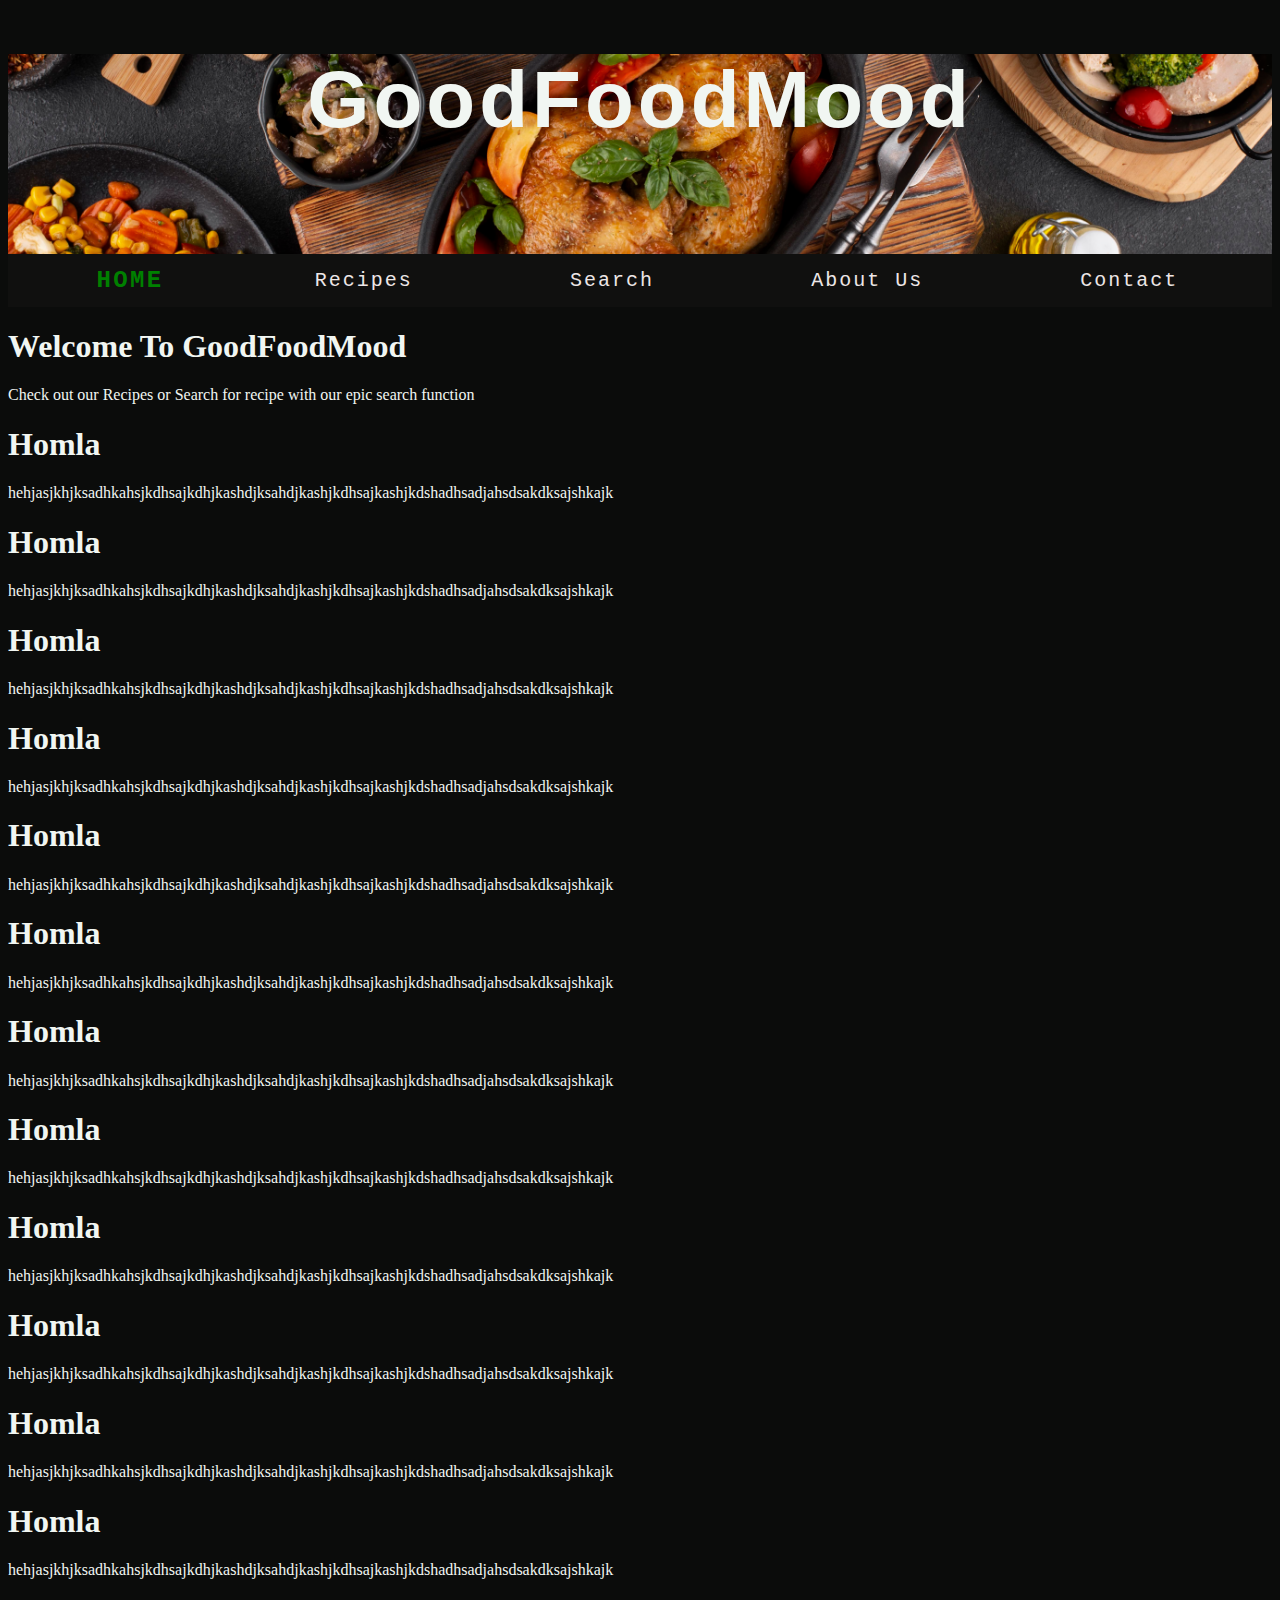
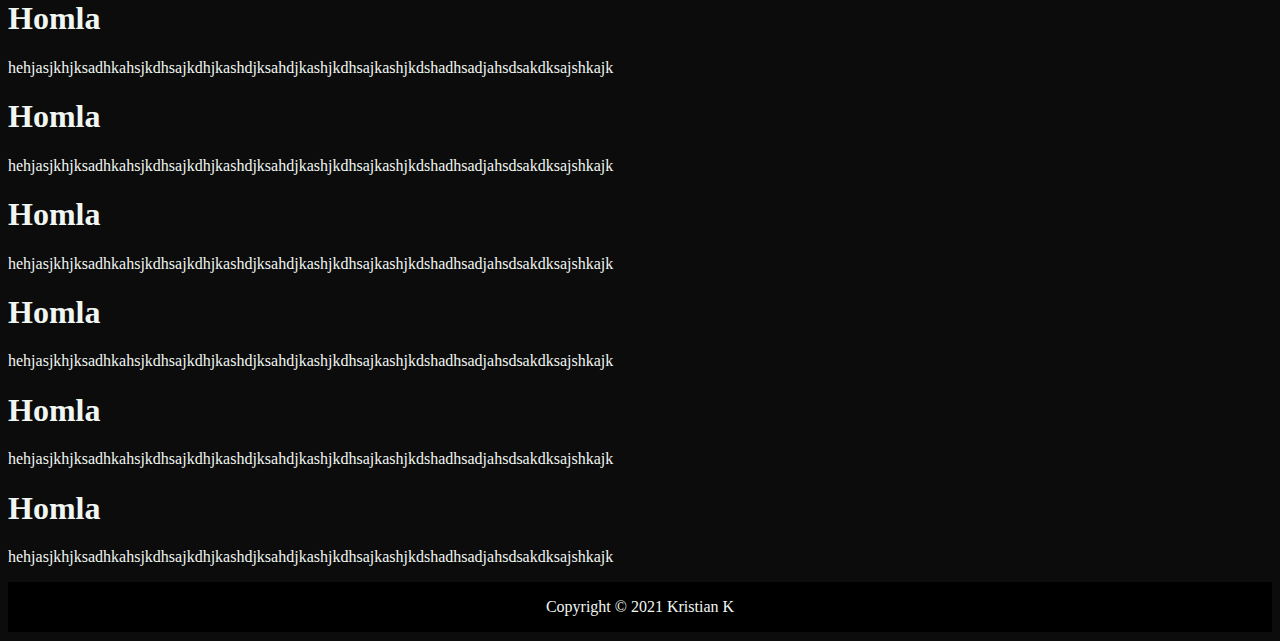
==== index.html @ f74372bb "update" ====
<!DOCTYPE html>
<html lang="en">
  <head>
    <link href="/css/styles.css" rel="stylesheet" />
    <meta charset="UTF-8" />
    <meta http-equiv="X-UA-Compatible" content="IE=edge" />
    <meta name="viewport" content="width=device-width, initial-scale=1.0" />
    <meta name="description" content="Easily find healthy food recipes" />
    <title>GoodFoodMood | Homepage</title>
  </head>
  <body>
    <header>
      <div class="logo-banner">
        <div class="logo">
          <a href="index.html"><h1>GoodFoodMood</h1></a>
        </div>
      </div>
    </header>
    <nav>
      <li><a class="current" href="index.html">Home</a></li>
      <li><a href="recipes.html">Recipes</a></li>
      <li><a href="search.html">Search</a></li>
      <li><a href="about.html">About Us</a></li>
      <li><a href="contact.html">Contact</a></li>
      <!-- <li>
        <input type="text" id="searchField" placeholder="Search Recipes" />
      </li> -->
    </nav>
    <main>
      <!-- <ul id="resultslist"> -->
      <div class="highlights">
        <div class="inner-highlights">
          <h1>Welcome To GoodFoodMood</h1>
          <p>
            Check out our Recipes or Search for recipe with our epic search
            function
          </p>
        </div>
      </div>

      <div class="trendy">
        <div class="inner-trendy">
          <h1>Homla</h1>
          <p>
            hehjasjkhjksadhkahsjkdhsajkdhjkashdjksahdjkashjkdhsajkashjkdshadhsadjahsdsakdksajshkajk
          </p>
          <h1>Homla</h1>
          <p>
            hehjasjkhjksadhkahsjkdhsajkdhjkashdjksahdjkashjkdhsajkashjkdshadhsadjahsdsakdksajshkajk
          </p>
          <h1>Homla</h1>
          <p>
            hehjasjkhjksadhkahsjkdhsajkdhjkashdjksahdjkashjkdhsajkashjkdshadhsadjahsdsakdksajshkajk
          </p>
          <h1>Homla</h1>
          <p>
            hehjasjkhjksadhkahsjkdhsajkdhjkashdjksahdjkashjkdhsajkashjkdshadhsadjahsdsakdksajshkajk
          </p>
          <h1>Homla</h1>
          <p>
            hehjasjkhjksadhkahsjkdhsajkdhjkashdjksahdjkashjkdhsajkashjkdshadhsadjahsdsakdksajshkajk
          </p>
          <h1>Homla</h1>
          <p>
            hehjasjkhjksadhkahsjkdhsajkdhjkashdjksahdjkashjkdhsajkashjkdshadhsadjahsdsakdksajshkajk
          </p>
          <h1>Homla</h1>
          <p>
            hehjasjkhjksadhkahsjkdhsajkdhjkashdjksahdjkashjkdhsajkashjkdshadhsadjahsdsakdksajshkajk
          </p>
          <h1>Homla</h1>
          <p>
            hehjasjkhjksadhkahsjkdhsajkdhjkashdjksahdjkashjkdhsajkashjkdshadhsadjahsdsakdksajshkajk
          </p>
          <h1>Homla</h1>
          <p>
            hehjasjkhjksadhkahsjkdhsajkdhjkashdjksahdjkashjkdhsajkashjkdshadhsadjahsdsakdksajshkajk
          </p>
          <h1>Homla</h1>
          <p>
            hehjasjkhjksadhkahsjkdhsajkdhjkashdjksahdjkashjkdhsajkashjkdshadhsadjahsdsakdksajshkajk
          </p>
          <h1>Homla</h1>
          <p>
            hehjasjkhjksadhkahsjkdhsajkdhjkashdjksahdjkashjkdhsajkashjkdshadhsadjahsdsakdksajshkajk
          </p>
          <h1>Homla</h1>
          <p>
            hehjasjkhjksadhkahsjkdhsajkdhjkashdjksahdjkashjkdhsajkashjkdshadhsadjahsdsakdksajshkajk
          </p>
          <h1>Homla</h1>
          <p>
            hehjasjkhjksadhkahsjkdhsajkdhjkashdjksahdjkashjkdhsajkashjkdshadhsadjahsdsakdksajshkajk
          </p>
          <h1>Homla</h1>
          <p>
            hehjasjkhjksadhkahsjkdhsajkdhjkashdjksahdjkashjkdhsajkashjkdshadhsadjahsdsakdksajshkajk
          </p>
          <h1>Homla</h1>
          <p>
            hehjasjkhjksadhkahsjkdhsajkdhjkashdjksahdjkashjkdhsajkashjkdshadhsadjahsdsakdksajshkajk
          </p>
          <h1>Homla</h1>
          <p>
            hehjasjkhjksadhkahsjkdhsajkdhjkashdjksahdjkashjkdhsajkashjkdshadhsadjahsdsakdksajshkajk
          </p>
          <h1>Homla</h1>
          <p>
            hehjasjkhjksadhkahsjkdhsajkdhjkashdjksahdjkashjkdhsajkashjkdshadhsadjahsdsakdksajshkajk
          </p>
          <h1>Homla</h1>
          <p>
            hehjasjkhjksadhkahsjkdhsajkdhjkashdjksahdjkashjkdhsajkashjkdshadhsadjahsdsakdksajshkajk
          </p>
        </div>
      </div>
    </main>
    <footer><p>Copyright &copy; 2021 Kristian K</p></footer>
    <!-- <script src="/js/test.js"></script> -->
  </body>
</html>
---- css/styles.css ----
body {
  background-color: #0b0c0b;
}
/* Navigation main */

/* header,
nav 
  position: fixed;
  top: 20;
  z-index: 1030; /* to prevent the navbar getting covered up by other content */

nav {
  /* position: fixed;
  top: 25;
  z-index: 1030; */
  display: flex;
  justify-content: space-around;
  background-color: #10100f;
  padding: 15px;
}
nav li {
  list-style: none;
}
nav a {
  text-decoration: none;
  letter-spacing: 2px;
  color: rgb(237, 230, 230);
  font-size: 20px;
  font-family: monospace;
  transition: all 0.3s ease-out;
  display: block;
}
nav a:hover {
  transform: scale(1.1);
  transition: all 0.5s ease;
}
.current {
  font-weight: bold;
  transform: scale(1.2);
  text-transform: uppercase;
  color: green;

  /* transition: all 0.5s ease; */
}

/* header {
  background-color: #b8ec9a;
  text-align: center;
  color: white;
} */
/*Logo and banners*/
.banner-logo {
  color: black;
  position: fixed;
  left: 400px;
  top: 340px;
  font-size: 50px;
}
.logo {
  font-family: "Franklin Gothic Medium", "Arial Narrow", Arial, sans-serif;
  font-size: 40px;
  letter-spacing: 4px;
  text-align: center;
  /* background-color: #cde9be; */
}
.logo a {
  text-decoration: none;
  color: rgb(241, 246, 242);
}
.logo a:hover {
  transform: scale(1.5);
  transition: all 0.5s ease;
}
.logo-banner {
  background: url("/images/top-view-table-full-delicious-food-composition.jpg")
    center;
  background-size: 100% auto;
  height: 200px;
}
.recipe-banner {
  background: url("/images/plate-with-keto-diet-food-cherry-tomatoes-chicken-breast-eggs-carrot-salad-with-arugula-spinach-keto-lunch-top-view.jpg")
    center;
  background-size: 100% auto;
  height: 200px;
}
/*
text color
*/
h1,
p {
  color: rgb(241, 246, 242);
}

/*Footer*/
footer {
  align-items: center;
  background-color: #000000;
  color: #fff;
  display: flex;
  justify-content: space-around;
}
/*Search function*/
#searchField {
  padding: 6px;
  border: 2px solid rgb(202, 196, 200);
  width: 100%;
  background-color: rgb(0, 0, 0);
}
#resultslist {
  font-size: 20px;
  list-style: none;
  letter-spacing: 1px;
  text-align: center;
}

.search-result {
  list-style: none;
  text-decoration: none;
  color: black;
}

/*recipe card*/
.recipe-results {
  margin: 0 auto;
  display: grid;
  grid-template-columns: repeat(auto-fit, minmax(400px, 1fr));
  grid-column-gap: 20px;
  grid-row-gap: 20px;
  text-align: center;
  padding-top: 15px;
  padding-bottom: 15px;
}

.inner-result:hover {
  /* background-color: rgb(239, 235, 248); */
  transform: scale(1.03);
  transition: all 0.5s ease;
}
.inner-result {
  /* background-color: rgb(240, 240, 244); */
  max-width: 800px;
  width: 450px;
  height: 300px;
  /* margin: 3%;
  position: relative; */
  text-decoration: none;
  display: inline-block;
  /* color: rgb(206, 206, 231); */
  font-size: 1.05rem;
}
.image {
  width: 450px;
  height: 300px;
}
.recipe-logo {
  font-family: "Lucida Sans", "Lucida Sans Regular", "Lucida Grande",
    "Lucida Sans Unicode", Geneva, Verdana, sans-serif;
  font-size: px;
  letter-spacing: 4px;
  color: rgb(244, 238, 238);
  text-align: center;
  /* position: absolute;
  top: 280px;
  left: 50px; */
  font-weight: bold;
}
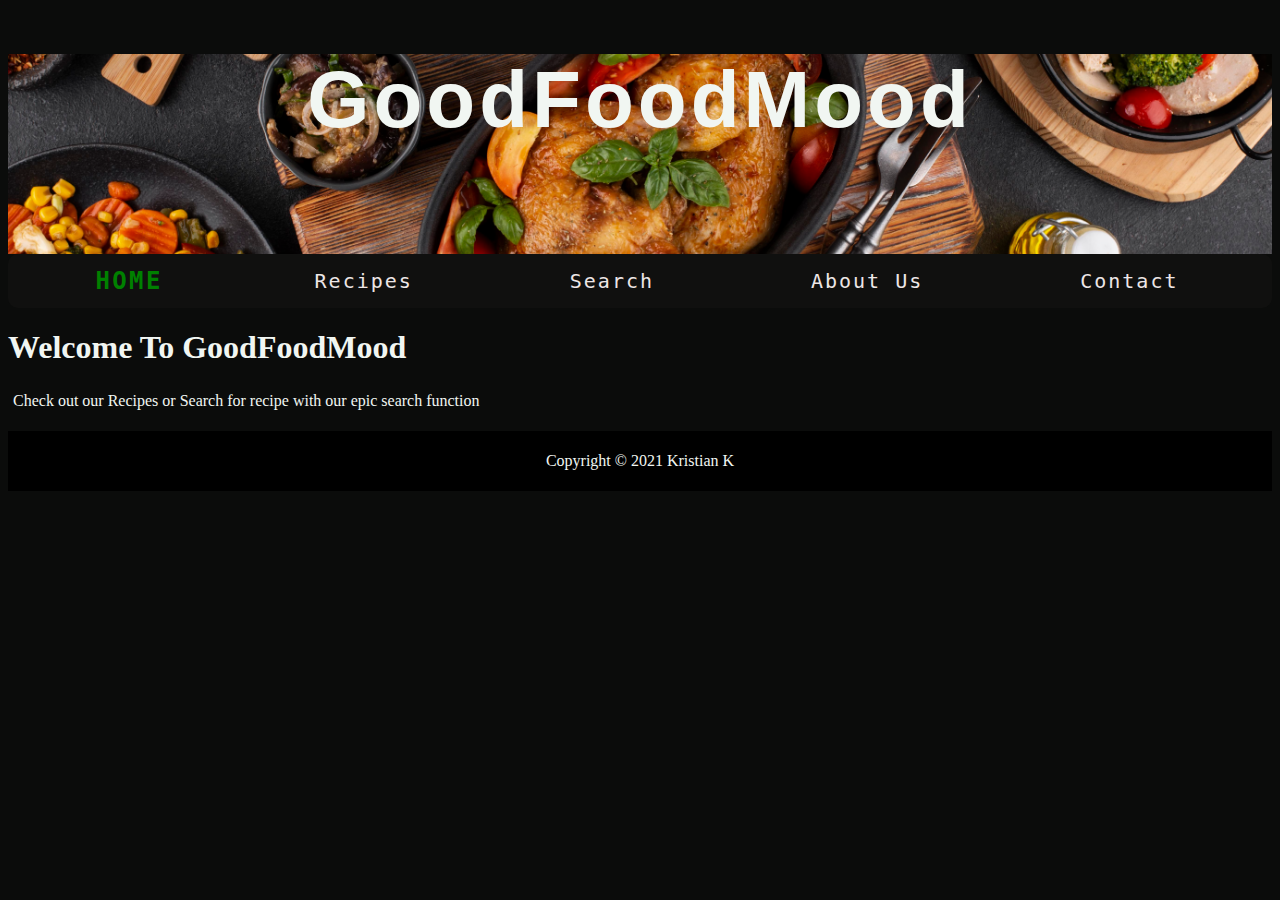
==== commit cd3ef53b: "update" ====
--- a/index.html
+++ b/index.html
@@ -17,17 +17,50 @@
       </div>
     </header>
     <nav>
-      <li><a class="current" href="index.html">Home</a></li>
-      <li><a href="recipes.html">Recipes</a></li>
-      <li><a href="search.html">Search</a></li>
-      <li><a href="about.html">About Us</a></li>
-      <li><a href="contact.html">Contact</a></li>
-      <!-- <li>
-        <input type="text" id="searchField" placeholder="Search Recipes" />
-      </li> -->
+      <div class="menu-wrap">
+        <input type="checkbox" class="toggler" />
+        <div class="hamburger"><div></div></div>
+        <div class="menu">
+          <div>
+            <div>
+              <ul>
+                <li>
+                  <a href="index.html"><i class="fas fa-home"></i>Home</a>
+                </li>
+                <li>
+                  <a href="recipes.html"
+                    ><i class="fab fa-wpexplorer"></i>Recipes</a
+                  >
+                </li>
+                <li>
+                  <a href="search.html"
+                    ><i class="far fa-calendar-check"></i>Search</a
+                  >
+                </li>
+                <li>
+                  <a href="about.html"
+                    ><i class="fas fa-map-marker-alt"></i>About Us</a
+                  >
+                </li>
+                <li>
+                  <a href="contact.html"
+                    ><i class="fas fa-file-signature"></i>Contact</a
+                  >
+                </li>
+              </ul>
+            </div>
+          </div>
+        </div>
+      </div>
+      <div class="nav-links">
+        <li><a class="current" href="index.html">Home</a></li>
+        <li><a href="recipes.html">Recipes</a></li>
+        <li><a href="search.html">Search</a></li>
+        <li><a href="about.html">About Us</a></li>
+        <li><a href="contact.html">Contact</a></li>
+      </div>
     </nav>
     <main>
-      <!-- <ul id="resultslist"> -->
       <div class="highlights">
         <div class="inner-highlights">
           <h1>Welcome To GoodFoodMood</h1>
@@ -39,80 +72,7 @@
       </div>
 
       <div class="trendy">
-        <div class="inner-trendy">
-          <h1>Homla</h1>
-          <p>
-            hehjasjkhjksadhkahsjkdhsajkdhjkashdjksahdjkashjkdhsajkashjkdshadhsadjahsdsakdksajshkajk
-          </p>
-          <h1>Homla</h1>
-          <p>
-            hehjasjkhjksadhkahsjkdhsajkdhjkashdjksahdjkashjkdhsajkashjkdshadhsadjahsdsakdksajshkajk
-          </p>
-          <h1>Homla</h1>
-          <p>
-            hehjasjkhjksadhkahsjkdhsajkdhjkashdjksahdjkashjkdhsajkashjkdshadhsadjahsdsakdksajshkajk
-          </p>
-          <h1>Homla</h1>
-          <p>
-            hehjasjkhjksadhkahsjkdhsajkdhjkashdjksahdjkashjkdhsajkashjkdshadhsadjahsdsakdksajshkajk
-          </p>
-          <h1>Homla</h1>
-          <p>
-            hehjasjkhjksadhkahsjkdhsajkdhjkashdjksahdjkashjkdhsajkashjkdshadhsadjahsdsakdksajshkajk
-          </p>
-          <h1>Homla</h1>
-          <p>
-            hehjasjkhjksadhkahsjkdhsajkdhjkashdjksahdjkashjkdhsajkashjkdshadhsadjahsdsakdksajshkajk
-          </p>
-          <h1>Homla</h1>
-          <p>
-            hehjasjkhjksadhkahsjkdhsajkdhjkashdjksahdjkashjkdhsajkashjkdshadhsadjahsdsakdksajshkajk
-          </p>
-          <h1>Homla</h1>
-          <p>
-            hehjasjkhjksadhkahsjkdhsajkdhjkashdjksahdjkashjkdhsajkashjkdshadhsadjahsdsakdksajshkajk
-          </p>
-          <h1>Homla</h1>
-          <p>
-            hehjasjkhjksadhkahsjkdhsajkdhjkashdjksahdjkashjkdhsajkashjkdshadhsadjahsdsakdksajshkajk
-          </p>
-          <h1>Homla</h1>
-          <p>
-            hehjasjkhjksadhkahsjkdhsajkdhjkashdjksahdjkashjkdhsajkashjkdshadhsadjahsdsakdksajshkajk
-          </p>
-          <h1>Homla</h1>
-          <p>
-            hehjasjkhjksadhkahsjkdhsajkdhjkashdjksahdjkashjkdhsajkashjkdshadhsadjahsdsakdksajshkajk
-          </p>
-          <h1>Homla</h1>
-          <p>
-            hehjasjkhjksadhkahsjkdhsajkdhjkashdjksahdjkashjkdhsajkashjkdshadhsadjahsdsakdksajshkajk
-          </p>
-          <h1>Homla</h1>
-          <p>
-            hehjasjkhjksadhkahsjkdhsajkdhjkashdjksahdjkashjkdhsajkashjkdshadhsadjahsdsakdksajshkajk
-          </p>
-          <h1>Homla</h1>
-          <p>
-            hehjasjkhjksadhkahsjkdhsajkdhjkashdjksahdjkashjkdhsajkashjkdshadhsadjahsdsakdksajshkajk
-          </p>
-          <h1>Homla</h1>
-          <p>
-            hehjasjkhjksadhkahsjkdhsajkdhjkashdjksahdjkashjkdhsajkashjkdshadhsadjahsdsakdksajshkajk
-          </p>
-          <h1>Homla</h1>
-          <p>
-            hehjasjkhjksadhkahsjkdhsajkdhjkashdjksahdjkashjkdhsajkashjkdshadhsadjahsdsakdksajshkajk
-          </p>
-          <h1>Homla</h1>
-          <p>
-            hehjasjkhjksadhkahsjkdhsajkdhjkashdjksahdjkashjkdhsajkashjkdshadhsadjahsdsakdksajshkajk
-          </p>
-          <h1>Homla</h1>
-          <p>
-            hehjasjkhjksadhkahsjkdhsajkdhjkashdjksahdjkashjkdhsajkashjkdshadhsadjahsdsakdksajshkajk
-          </p>
-        </div>
+        <div class="inner-trendy"></div>
       </div>
     </main>
     <footer><p>Copyright &copy; 2021 Kristian K</p></footer>
--- a/css/styles.css
+++ b/css/styles.css
@@ -1,23 +1,19 @@
 body {
   background-color: #0b0c0b;
 }
+:root {
+  --menu-speed: 0.75s;
+}
 /* Navigation main */
 
-/* header,
-nav 
-  position: fixed;
-  top: 20;
-  z-index: 1030; /* to prevent the navbar getting covered up by other content */
-
-nav {
-  /* position: fixed;
-  top: 25;
-  z-index: 1030; */
+.nav-links {
   display: flex;
   justify-content: space-around;
+  border-radius: 10px;
   background-color: #10100f;
   padding: 15px;
 }
+
 nav li {
   list-style: none;
 }
@@ -39,19 +35,12 @@
   transform: scale(1.2);
   text-transform: uppercase;
   color: green;
-
-  /* transition: all 0.5s ease; */
-}
-
-/* header {
-  background-color: #b8ec9a;
-  text-align: center;
-  color: white;
-} */
+}
+
 /*Logo and banners*/
 .banner-logo {
   color: black;
-  position: fixed;
+  position: absolute;
   left: 400px;
   top: 340px;
   font-size: 50px;
@@ -61,7 +50,6 @@
   font-size: 40px;
   letter-spacing: 4px;
   text-align: center;
-  /* background-color: #cde9be; */
 }
 .logo a {
   text-decoration: none;
@@ -164,3 +152,298 @@
   left: 50px; */
   font-weight: bold;
 }
+/*Search*/
+h4 {
+  color: white;
+}
+.recipe-input {
+  padding: 20px;
+  width: 200px;
+  border-radius: 5px;
+}
+/*buttons*/
+.start-btn {
+  background-color: #47ff1e;
+  color: #fff;
+  text-decoration: none;
+  padding: 12px 80px;
+  text-transform: uppercase;
+  letter-spacing: 2px;
+  transition: 0.5s;
+  border-radius: 8px;
+  font-size: 1.05rem;
+  display: inline-block;
+  font-weight: bold;
+  cursor: pointer;
+}
+.btn-container {
+  text-align: center;
+  margin-top: 5px;
+}
+.start-btn:hover {
+  color: rgb(21, 23, 21);
+  letter-spacing: 3px;
+}
+/*contact form*/
+.contact-bottom h3,
+p {
+  padding: 5px;
+}
+.error-form {
+  display: none;
+  color: red;
+  font-size: 12px;
+  padding: 5px;
+  letter-spacing: 2px;
+}
+.contact-container {
+  max-width: 550px;
+  align-items: center;
+  margin: 0 auto;
+  padding: 100px;
+  border-radius: 20px;
+  text-align: center;
+  letter-spacing: 3px;
+}
+#contactForm {
+  display: grid;
+  grid-row-gap: 15px;
+  text-align: center;
+  padding: 10px;
+}
+.contact-inputs {
+  padding: 20px;
+  width: 300px;
+  border-radius: 5px;
+}
+.contact-subject {
+  padding: 20px;
+  width: 300px;
+  height: 100px;
+  border-radius: 5px;
+}
+#sucess {
+  display: none;
+  color: green;
+}
+/*details*/
+
+.recipe-details {
+  color: white;
+}
+
+/*mobile/tablets*/
+@media (min-width: 1175px) {
+  .menu-wrap {
+    display: none;
+  }
+}
+
+@media (max-width: 1175px) {
+  .nav-links {
+    display: none;
+  }
+
+  .logo {
+    letter-spacing: 2px;
+    font-size: 20px;
+    padding: 15px;
+  }
+
+  p {
+    max-width: 100%;
+    font-size: 1.2rem;
+  }
+
+  img {
+    max-width: 90%;
+    max-height: 90%;
+    border-radius: 8px;
+  }
+  /* burger menu */
+  .menu-wrap {
+    position: fixed;
+    top: 10px;
+    left: 10px;
+    z-index: 1;
+  }
+  .menu-wrap .toggler {
+    position: absolute;
+    top: 10px;
+    left: 10px;
+    z-index: 2;
+    cursor: pointer;
+    width: 50px;
+    height: 50px;
+    opacity: 0;
+  }
+  .menu-wrap .hamburger {
+    position: absolute;
+    top: 0;
+    left: 0;
+    z-index: 1;
+    width: 30px;
+    height: 30px;
+    padding: 1rem;
+    background: hsla(180, 4%, 5%, 0);
+    display: flex;
+    align-items: center;
+    justify-content: center;
+    border-radius: 32px;
+    border-color: rgb(240, 231, 231);
+    border-style: solid;
+    opacity: 0.9;
+  }
+
+  /*hamburgerline*/
+
+  .menu-wrap .hamburger > div {
+    position: relative;
+    width: 100%;
+    height: 2px;
+    background-color: #fff;
+    display: flex;
+    align-items: center;
+    justify-content: center;
+    transition: all 0.4s ease;
+  }
+  /* top and bottom lines*/
+  .menu-wrap .hamburger > div:before,
+  .menu-wrap .hamburger > div:after {
+    content: "";
+    position: absolute;
+    z-index: 1;
+    top: -10px;
+    width: 100%;
+    height: 2px;
+    background: inherit;
+  }
+  /* move lines down */
+
+  .menu-wrap .hamburger > div:after {
+    top: 10px;
+  }
+
+  /*toggler animate*/
+
+  .menu-wrap .toggler:checked + .hamburger > div {
+    transform: rotate(135deg);
+  }
+
+  /* turn line into X*/
+
+  .menu-wrap .toggler:checked + .hamburger > div:before,
+  .menu-wrap .toggler:checked + .hamburger > div:after {
+    top: 0;
+    transform: rotate(90deg);
+  }
+
+  /*rotate hover checked*/
+
+  .menu-wrap .toggler:checked:hover + .hamburger > div {
+    transform: rotate(225deg);
+  }
+
+  /*Show menu*/
+
+  .menu-wrap .toggler:checked ~ .menu {
+    visibility: visible;
+  }
+
+  .menu-wrap .toggler:checked ~ .menu > div {
+    transform: scale(1);
+    transition-duration: var(--menu-speed);
+  }
+  .menu-wrap .toggler:checked ~ .menu > div > div {
+    opacity: 1;
+    transition: opacity 0, 4s ease;
+  }
+
+  .menu-wrap .menu {
+    position: fixed;
+    top: 0;
+    left: 0;
+    width: 100%;
+    height: 100%;
+    visibility: hidden;
+    overflow: hidden;
+    display: flex;
+    align-items: center;
+    justify-content: center;
+  }
+
+  .menu-wrap .menu > div {
+    background: #030303;
+    border-radius: 50%;
+    width: 200vw;
+    height: 200vw;
+    display: flex;
+    flex: none;
+    align-items: center;
+    justify-content: center;
+    transform: scale(0);
+    transition: all 0.4 ease;
+  }
+
+  .menu-wrap .menu > div > div {
+    text-align: center;
+    max-width: 90vw;
+    max-height: 100vw;
+    opacity: 0;
+    transition: opacity 0.4s ease;
+  }
+
+  .menu-wrap .menu > div > div > ul > li {
+    list-style: none;
+    color: #fff;
+    font-size: 1.5rem;
+    padding: 1rem;
+    letter-spacing: 5px;
+  }
+  .menu-wrap .menu > div > div > ul > li > a {
+    color: inherit;
+    text-decoration: none;
+    transition: color 0.4s ease;
+  }
+}
+
+@media (max-width: 1023px) {
+  /* .greet-events {
+    display: none;
+  }
+  p {
+    font-size: 1.2rem;
+  }
+  .explore-top p {
+    font-size: 1.2rem;
+  }
+  .explore-top h1 {
+    font-size: 1.8rem;
+    font-weight: bold;
+  } */
+}
+
+@media (max-width: 767px) {
+  /* .greet {
+    display: none;
+  }
+  .greet-ex {
+    display: none;
+  }
+  p {
+    font-size: 1rem;
+  }
+  .explore-top p {
+    font-size: 1rem;
+  }
+  .explore-top h1 {
+    font-size: 1.6rem;
+    font-weight: bold;
+  } */
+}
+
+@media (max-width: 380px) {
+  /* .top-p {
+    display: none;
+  } */
+}
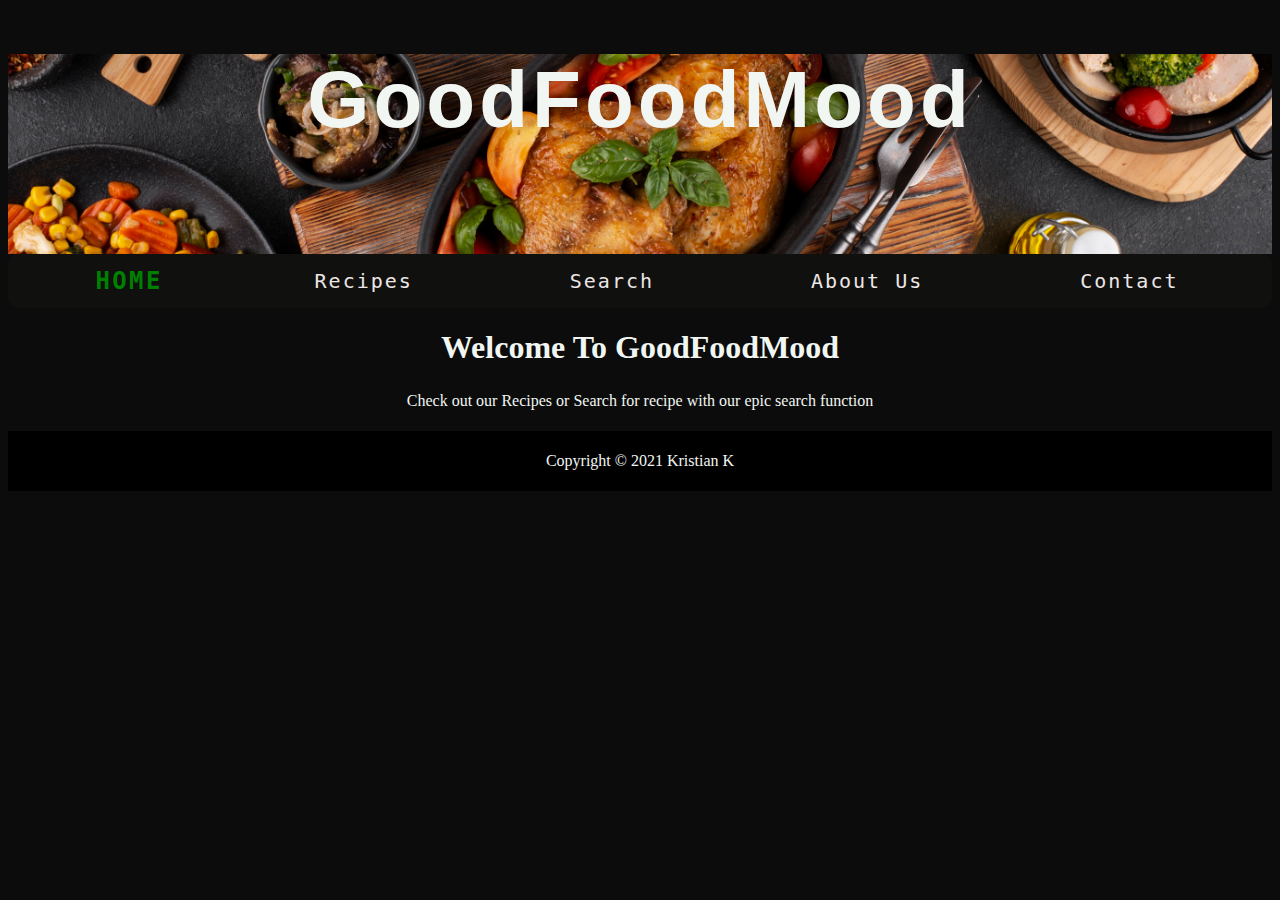
==== commit 87286d7c: "update css" ====
--- a/index.html
+++ b/index.html
@@ -63,7 +63,7 @@
     <main>
       <div class="highlights">
         <div class="inner-highlights">
-          <h1>Welcome To GoodFoodMood</h1>
+          <h1 class="headline-text">Welcome To GoodFoodMood</h1>
           <p>
             Check out our Recipes or Search for recipe with our epic search
             function
--- a/css/styles.css
+++ b/css/styles.css
@@ -3,6 +3,12 @@
 }
 :root {
   --menu-speed: 0.75s;
+}
+/* .headline-text {
+  text-align: center;
+} */
+.inner-highlights {
+  text-align: center;
 }
 /* Navigation main */
 
@@ -86,25 +92,6 @@
   color: #fff;
   display: flex;
   justify-content: space-around;
-}
-/*Search function*/
-#searchField {
-  padding: 6px;
-  border: 2px solid rgb(202, 196, 200);
-  width: 100%;
-  background-color: rgb(0, 0, 0);
-}
-#resultslist {
-  font-size: 20px;
-  list-style: none;
-  letter-spacing: 1px;
-  text-align: center;
-}
-
-.search-result {
-  list-style: none;
-  text-decoration: none;
-  color: black;
 }
 
 /*recipe card*/
@@ -147,9 +134,6 @@
   letter-spacing: 4px;
   color: rgb(244, 238, 238);
   text-align: center;
-  /* position: absolute;
-  top: 280px;
-  left: 50px; */
   font-weight: bold;
 }
 /*Search*/
@@ -204,6 +188,8 @@
   border-radius: 20px;
   text-align: center;
   letter-spacing: 3px;
+  background-color: rgb(83, 85, 83);
+  margin-top: 20px;
 }
 #contactForm {
   display: grid;
@@ -242,6 +228,15 @@
 @media (max-width: 1175px) {
   .nav-links {
     display: none;
+  }
+  .banner-logo {
+    position: absolute;
+    left: 100px;
+    top: 300px;
+    text-align: center;
+    font-size: 30px;
+    margin: 0 auto;
+    z-index: 4;
   }
 
   .logo {
@@ -408,42 +403,35 @@
 }
 
 @media (max-width: 1023px) {
-  /* .greet-events {
-    display: none;
-  }
-  p {
-    font-size: 1.2rem;
-  }
-  .explore-top p {
-    font-size: 1.2rem;
-  }
-  .explore-top h1 {
-    font-size: 1.8rem;
-    font-weight: bold;
-  } */
 }
 
 @media (max-width: 767px) {
-  /* .greet {
-    display: none;
-  }
-  .greet-ex {
-    display: none;
-  }
-  p {
-    font-size: 1rem;
-  }
-  .explore-top p {
-    font-size: 1rem;
-  }
-  .explore-top h1 {
-    font-size: 1.6rem;
-    font-weight: bold;
-  } */
-}
-
-@media (max-width: 380px) {
-  /* .top-p {
-    display: none;
-  } */
-}
+  .menu-wrap {
+    top: 20px;
+    left: 20px;
+  }
+  .contact-inputs {
+    padding: 20px;
+    width: 250px;
+    border-radius: 5px;
+  }
+  .contact-subject {
+    padding: 20px;
+    width: 250px;
+    height: 100px;
+    border-radius: 5px;
+  }
+  .banner-logo {
+    font-size: 20px;
+  }
+  .contact-container {
+    padding: 20px;
+  }
+}
+
+@media (max-width: 400px) {
+  .menu-wrap {
+    top: 100px;
+    left: 40%;
+  }
+}
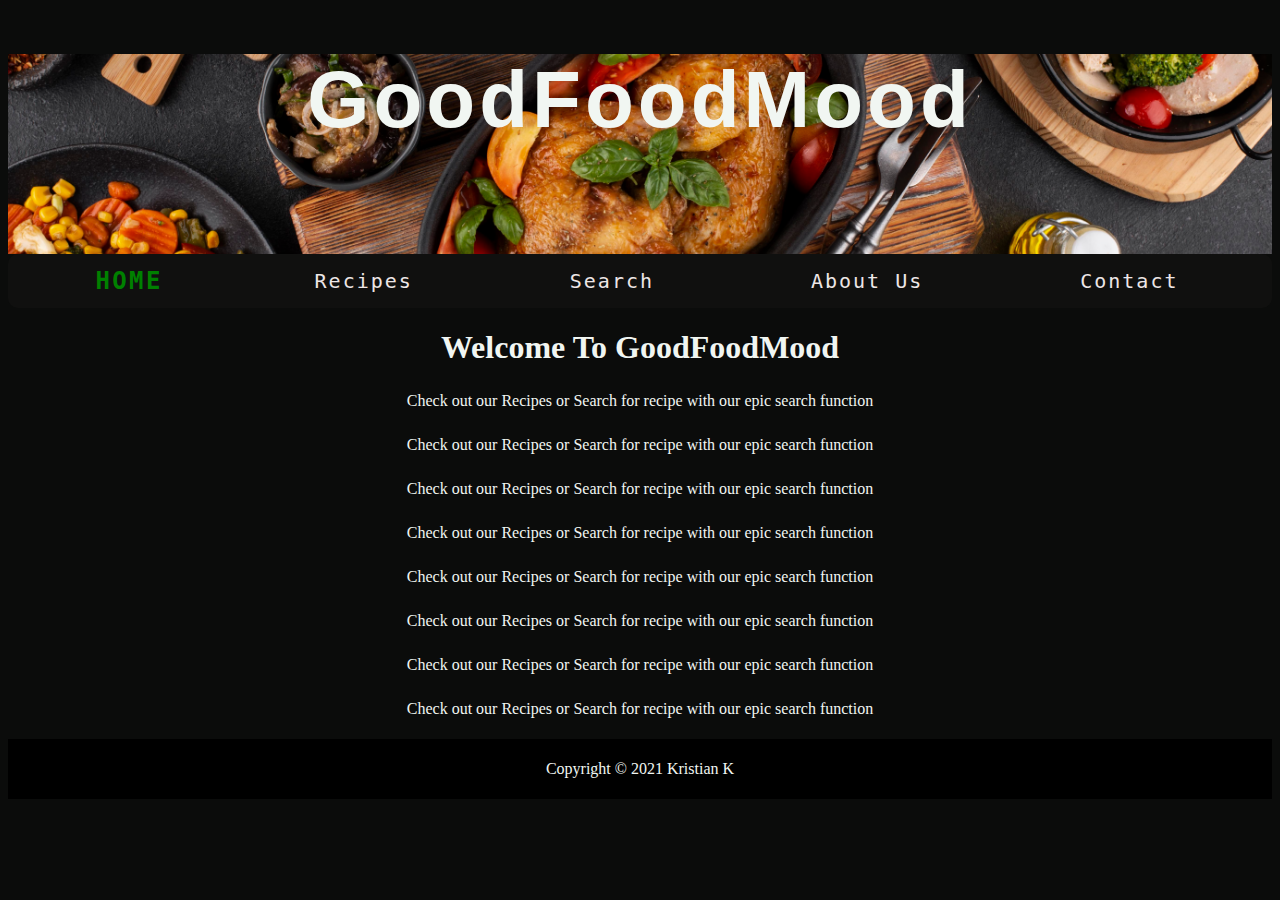
==== commit 9ad38064: "update" ====
--- a/index.html
+++ b/index.html
@@ -8,7 +8,7 @@
     <meta name="description" content="Easily find healthy food recipes" />
     <title>GoodFoodMood | Homepage</title>
   </head>
-  <body>
+  <body class="index-body">
     <header>
       <div class="logo-banner">
         <div class="logo">
@@ -60,10 +60,38 @@
         <li><a href="contact.html">Contact</a></li>
       </div>
     </nav>
-    <main>
+    <main class="index-main">
       <div class="highlights">
         <div class="inner-highlights">
           <h1 class="headline-text">Welcome To GoodFoodMood</h1>
+          <p>
+            Check out our Recipes or Search for recipe with our epic search
+            function
+          </p>
+          <p>
+            Check out our Recipes or Search for recipe with our epic search
+            function
+          </p>
+          <p>
+            Check out our Recipes or Search for recipe with our epic search
+            function
+          </p>
+          <p>
+            Check out our Recipes or Search for recipe with our epic search
+            function
+          </p>
+          <p>
+            Check out our Recipes or Search for recipe with our epic search
+            function
+          </p>
+          <p>
+            Check out our Recipes or Search for recipe with our epic search
+            function
+          </p>
+          <p>
+            Check out our Recipes or Search for recipe with our epic search
+            function
+          </p>
           <p>
             Check out our Recipes or Search for recipe with our epic search
             function
@@ -76,6 +104,6 @@
       </div>
     </main>
     <footer><p>Copyright &copy; 2021 Kristian K</p></footer>
-    <!-- <script src="/js/test.js"></script> -->
+    <script src="/js/featured.js"></script>
   </body>
 </html>
--- a/css/styles.css
+++ b/css/styles.css
@@ -10,6 +10,13 @@
 .inner-highlights {
   text-align: center;
 }
+.index-body {
+  background-image: url("/images/vegetables-set-left-black-slate.jpg");
+  background-size: 100%;
+}
+/* .search-image-background {
+  background-image: url("/images/table-top-with-background.jpg");
+} */
 /* Navigation main */
 
 .nav-links {
@@ -92,6 +99,9 @@
   color: #fff;
   display: flex;
   justify-content: space-around;
+  /* position: fixed;
+  bottom: 0;
+  width: 100%; */
 }
 
 /*recipe card*/
@@ -139,6 +149,18 @@
 /*Search*/
 h4 {
   color: white;
+}
+.search-container {
+  max-width: 550px;
+  align-items: center;
+  margin: 0 auto;
+  padding: 100px;
+  border-radius: 20px;
+  text-align: center;
+  letter-spacing: 3px;
+  background-image: url("/images/table-top-with-background.jpg");
+  background-size: 100%;
+  margin-top: 20px;
 }
 .recipe-input {
   padding: 20px;
@@ -423,13 +445,19 @@
   }
   .banner-logo {
     font-size: 20px;
+    position: relative;
+    top: 80px;
+    float: left;
   }
   .contact-container {
     padding: 20px;
   }
 }
 
-@media (max-width: 400px) {
+@media (max-width: 500px) {
+  .recipe-banner {
+    height: 150px;
+  }
   .menu-wrap {
     top: 100px;
     left: 40%;
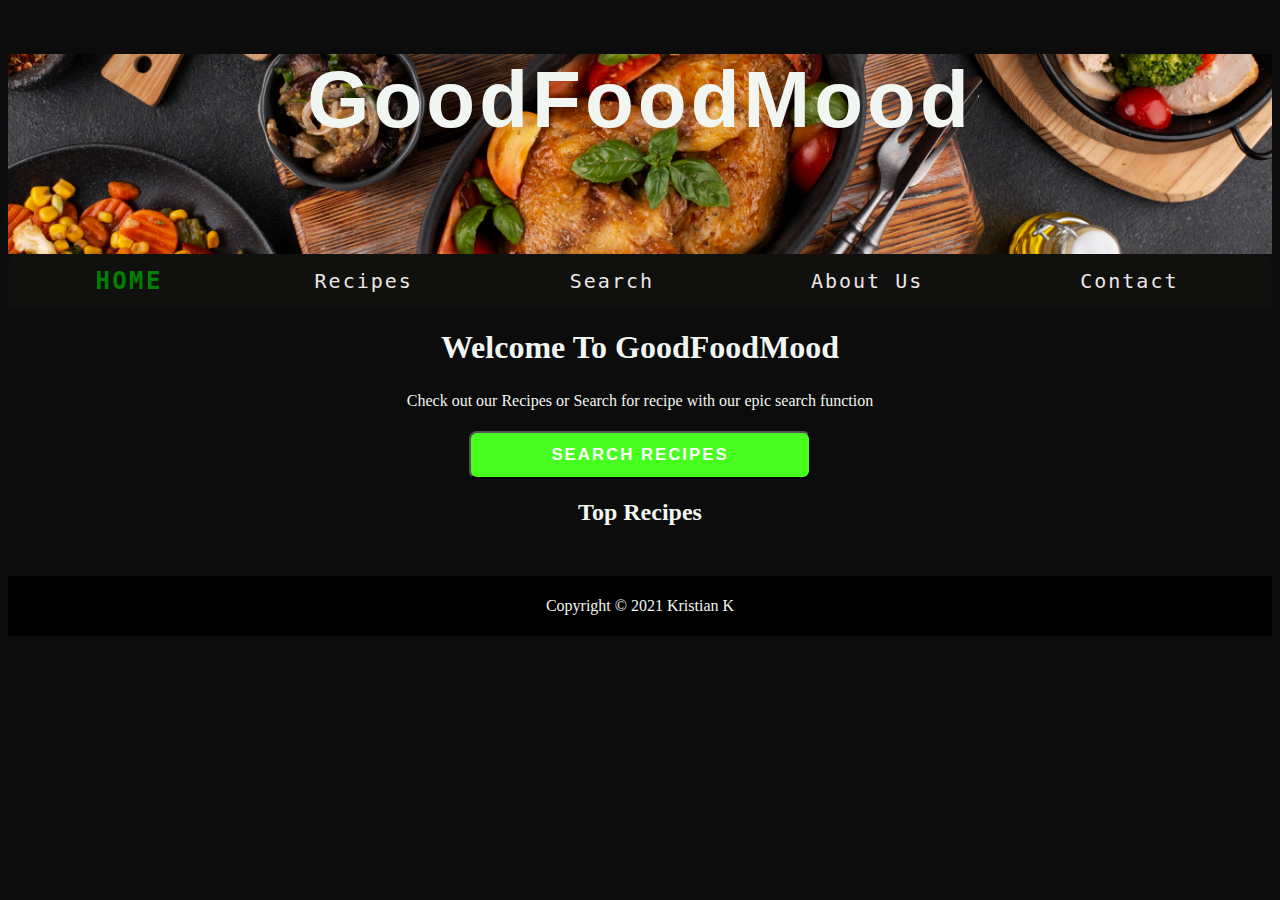
==== commit 0832d5b8: "update" ====
--- a/index.html
+++ b/index.html
@@ -68,34 +68,13 @@
             Check out our Recipes or Search for recipe with our epic search
             function
           </p>
-          <p>
-            Check out our Recipes or Search for recipe with our epic search
-            function
-          </p>
-          <p>
-            Check out our Recipes or Search for recipe with our epic search
-            function
-          </p>
-          <p>
-            Check out our Recipes or Search for recipe with our epic search
-            function
-          </p>
-          <p>
-            Check out our Recipes or Search for recipe with our epic search
-            function
-          </p>
-          <p>
-            Check out our Recipes or Search for recipe with our epic search
-            function
-          </p>
-          <p>
-            Check out our Recipes or Search for recipe with our epic search
-            function
-          </p>
-          <p>
-            Check out our Recipes or Search for recipe with our epic search
-            function
-          </p>
+          <div class="btn-container">
+            <button class="start-btn">Search Recipes</button>
+          </div>
+          <h2 class="top-recipes">Top Recipes</h2>
+          <div class="featured-result" id="featuredResult">
+            <div class="loading"></div>
+          </div>
         </div>
       </div>
 
--- a/css/styles.css
+++ b/css/styles.css
@@ -4,19 +4,11 @@
 :root {
   --menu-speed: 0.75s;
 }
-/* .headline-text {
-  text-align: center;
-} */
+
 .inner-highlights {
   text-align: center;
 }
-.index-body {
-  background-image: url("/images/vegetables-set-left-black-slate.jpg");
-  background-size: 100%;
-}
-/* .search-image-background {
-  background-image: url("/images/table-top-with-background.jpg");
-} */
+
 /* Navigation main */
 
 .nav-links {
@@ -51,6 +43,10 @@
 }
 
 /*Logo and banners*/
+.index-body {
+  background-image: url("/images/vegetables-set-left-black-slate.jpg");
+  background-size: 100%;
+}
 .banner-logo {
   color: black;
   position: absolute;
@@ -88,7 +84,10 @@
 text color
 */
 h1,
-p {
+p,
+h2,
+h3,
+h4 {
   color: rgb(241, 246, 242);
 }
 
@@ -99,11 +98,8 @@
   color: #fff;
   display: flex;
   justify-content: space-around;
-  /* position: fixed;
-  bottom: 0;
-  width: 100%; */
-}
-
+}
+/*Details page*/
 /*recipe card*/
 .recipe-results {
   margin: 0 auto;
@@ -117,20 +113,17 @@
 }
 
 .inner-result:hover {
-  /* background-color: rgb(239, 235, 248); */
   transform: scale(1.03);
   transition: all 0.5s ease;
 }
 .inner-result {
-  /* background-color: rgb(240, 240, 244); */
   max-width: 800px;
   width: 450px;
   height: 300px;
-  /* margin: 3%;
-  position: relative; */
+
   text-decoration: none;
   display: inline-block;
-  /* color: rgb(206, 206, 231); */
+
   font-size: 1.05rem;
 }
 .image {
@@ -146,10 +139,32 @@
   text-align: center;
   font-weight: bold;
 }
+/*details*/
+
+.recipe-details {
+  color: white;
+  text-align: center;
+  display: flex;
+  margin: 0 auto;
+}
+.inner-details {
+}
+.details-image {
+}
+
+/*featured grid*/
+.featured-result {
+  margin: 0 auto;
+  display: grid;
+  grid-template-columns: repeat(auto-fit, minmax(400px, 1fr));
+  grid-column-gap: 20px;
+  grid-row-gap: 20px;
+  text-align: center;
+  padding-top: 15px;
+  padding-bottom: 15px;
+}
 /*Search*/
-h4 {
-  color: white;
-}
+
 .search-container {
   max-width: 550px;
   align-items: center;
@@ -210,7 +225,9 @@
   border-radius: 20px;
   text-align: center;
   letter-spacing: 3px;
-  background-color: rgb(83, 85, 83);
+  background-image: url("/images/table-top-with-background.jpg");
+  background-size: 100%;
+  /* background-color: rgb(83, 85, 83); */
   margin-top: 20px;
 }
 #contactForm {
@@ -233,11 +250,6 @@
 #sucess {
   display: none;
   color: green;
-}
-/*details*/
-
-.recipe-details {
-  color: white;
 }
 
 /*mobile/tablets*/
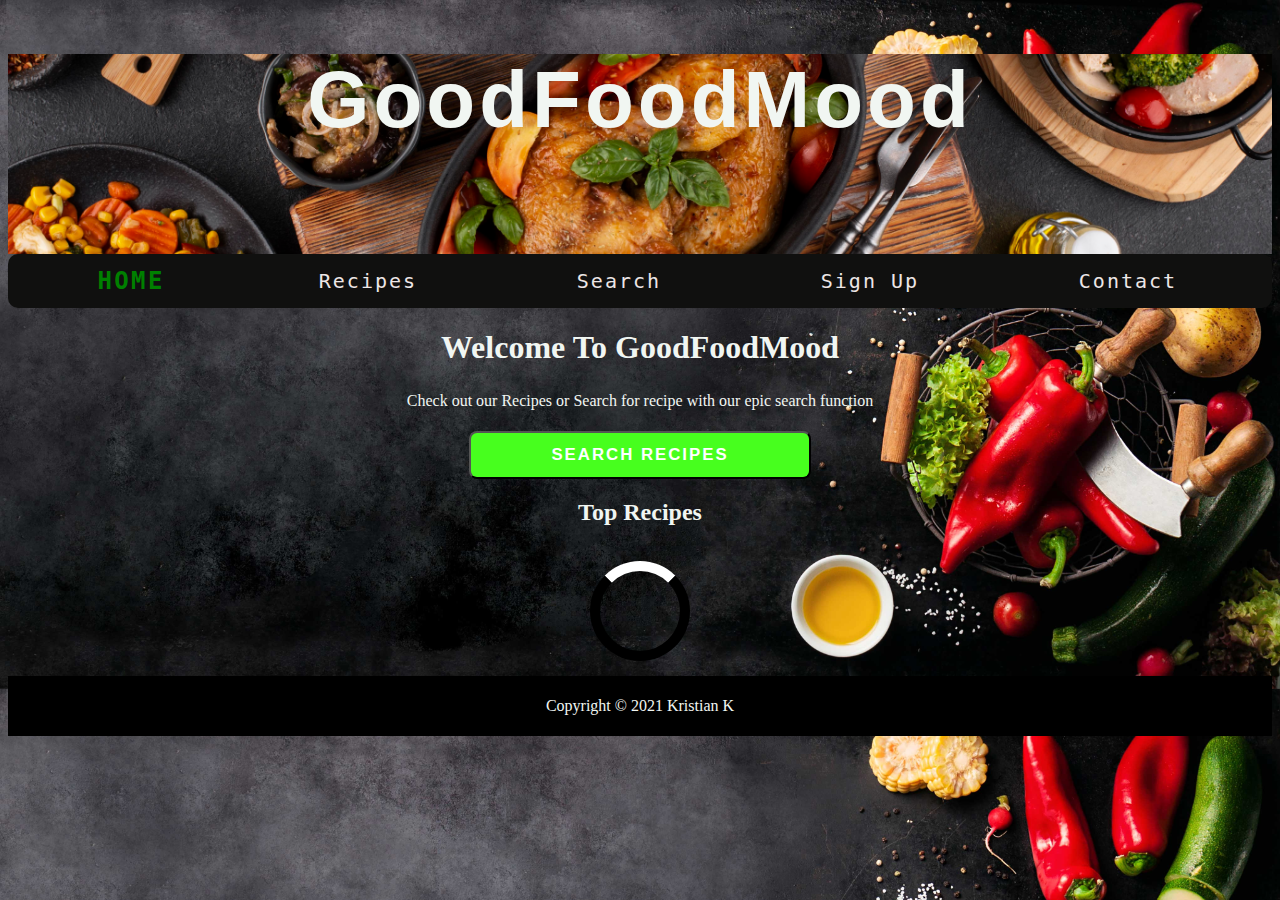
==== commit fdfc8fd5: "hjhj" ====
--- a/index.html
+++ b/index.html
@@ -39,7 +39,7 @@
                 </li>
                 <li>
                   <a href="about.html"
-                    ><i class="fas fa-map-marker-alt"></i>About Us</a
+                    ><i class="fas fa-map-marker-alt"></i>Sign Up</a
                   >
                 </li>
                 <li>
@@ -56,7 +56,7 @@
         <li><a class="current" href="index.html">Home</a></li>
         <li><a href="recipes.html">Recipes</a></li>
         <li><a href="search.html">Search</a></li>
-        <li><a href="about.html">About Us</a></li>
+        <li><a href="about.html">Sign Up</a></li>
         <li><a href="contact.html">Contact</a></li>
       </div>
     </nav>
--- a/css/styles.css
+++ b/css/styles.css
@@ -1,5 +1,5 @@
 body {
-  background-color: #0b0c0b;
+  background: linear-gradient(#685f5f, #000000, #070708);
 }
 :root {
   --menu-speed: 0.75s;
@@ -142,14 +142,28 @@
 /*details*/
 
 .recipe-details {
-  color: white;
-  text-align: center;
-  display: flex;
-  margin: 0 auto;
-}
-.inner-details {
+  margin: 0 auto;
+  text-align: center;
+  max-width: 800px;
+  letter-spacing: 1px;
+  color: rgb(206, 206, 231);
+  font-family: "Lucida Sans", "Lucida Sans Regular", "Lucida Grande",
+    "Lucida Sans Unicode", Geneva, Verdana, sans-serif;
+  background-color: rgba(24, 24, 24, 0.939);
 }
 .details-image {
+  width: 100%;
+}
+
+/*loading*/
+.loading {
+  border: 10px solid black;
+  border-top: 10px solid white;
+  border-radius: 50%;
+  width: 80px;
+  height: 80px;
+  animation: spin 2s linear infinite;
+  margin: 0 auto;
 }
 
 /*featured grid*/
@@ -229,6 +243,7 @@
   background-size: 100%;
   /* background-color: rgb(83, 85, 83); */
   margin-top: 20px;
+  margin-bottom: 20px;
 }
 #contactForm {
   display: grid;
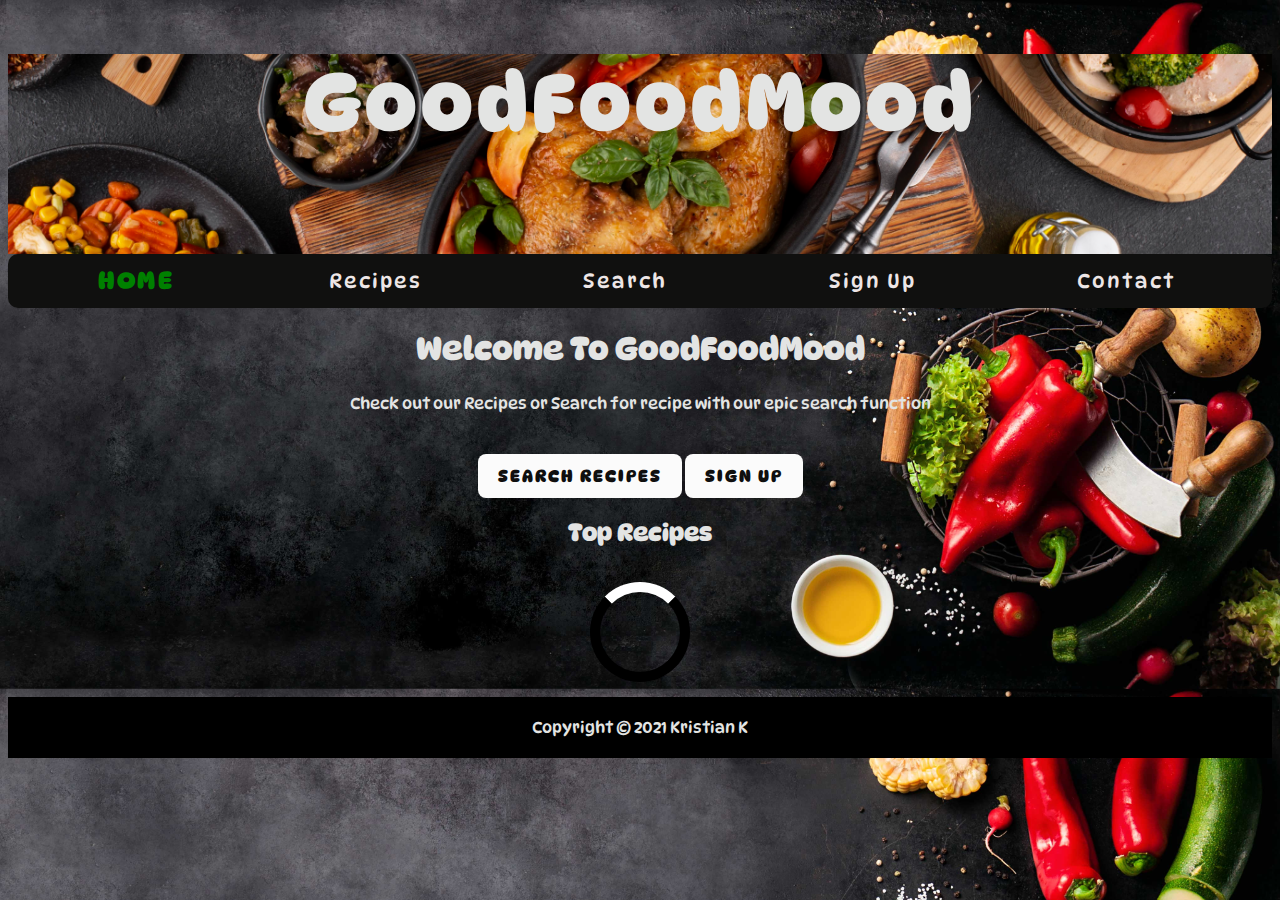
==== commit 6fc41b55: "update" ====
--- a/index.html
+++ b/index.html
@@ -1,6 +1,12 @@
 <!DOCTYPE html>
 <html lang="en">
   <head>
+    <link rel="preconnect" href="https://fonts.googleapis.com" />
+    <link rel="preconnect" href="https://fonts.gstatic.com" crossorigin />
+    <link
+      href="https://fonts.googleapis.com/css2?family=DynaPuff&display=swap"
+      rel="stylesheet"
+    />
     <link href="/css/styles.css" rel="stylesheet" />
     <meta charset="UTF-8" />
     <meta http-equiv="X-UA-Compatible" content="IE=edge" />
@@ -69,7 +75,8 @@
             function
           </p>
           <div class="btn-container">
-            <button class="start-btn">Search Recipes</button>
+            <a href="search.html" class="CTA-btn">Search Recipes</a>
+            <a href="about.html" class="CTA-btn">Sign Up</a>
           </div>
           <h2 class="top-recipes">Top Recipes</h2>
           <div class="featured-result" id="featuredResult">
--- a/css/styles.css
+++ b/css/styles.css
@@ -1,5 +1,6 @@
 body {
   background: linear-gradient(#685f5f, #000000, #070708);
+  font-family: "DynaPuff", cursive;
 }
 :root {
   --menu-speed: 0.75s;
@@ -27,7 +28,7 @@
   letter-spacing: 2px;
   color: rgb(237, 230, 230);
   font-size: 20px;
-  font-family: monospace;
+  font-family: "DynaPuff", cursive;
   transition: all 0.3s ease-out;
   display: block;
 }
@@ -55,19 +56,15 @@
   font-size: 50px;
 }
 .logo {
-  font-family: "Franklin Gothic Medium", "Arial Narrow", Arial, sans-serif;
+  font-family: "DynaPuff", cursive;
   font-size: 40px;
   letter-spacing: 4px;
   text-align: center;
 }
 .logo a {
   text-decoration: none;
-  color: rgb(241, 246, 242);
-}
-.logo a:hover {
-  transform: scale(1.5);
-  transition: all 0.5s ease;
-}
+}
+
 .logo-banner {
   background: url("/images/top-view-table-full-delicious-food-composition.jpg")
     center;
@@ -88,7 +85,7 @@
 h2,
 h3,
 h4 {
-  color: rgb(241, 246, 242);
+  color: rgb(227, 228, 227);
 }
 
 /*Footer*/
@@ -210,6 +207,7 @@
   display: inline-block;
   font-weight: bold;
   cursor: pointer;
+  font-family: "DynaPuff", cursive;
 }
 .btn-container {
   text-align: center;
@@ -217,6 +215,27 @@
 }
 .start-btn:hover {
   color: rgb(21, 23, 21);
+  letter-spacing: 3px;
+}
+
+.CTA-btn {
+  background-color: #fbfbfb;
+  color: rgb(15, 15, 15);
+  text-decoration: none;
+  padding: 12px 20px;
+  margin-top: 20px;
+  text-transform: uppercase;
+  letter-spacing: 2px;
+  transition: 0.5s;
+  border-radius: 8px;
+  font-size: 1.05rem;
+  display: inline-block;
+  font-weight: bold;
+  font-family: "DynaPuff", cursive;
+}
+
+.CTA-btn:hover {
+  color: rgb(97, 202, 206);
   letter-spacing: 3px;
 }
 /*contact form*/
@@ -241,7 +260,7 @@
   letter-spacing: 3px;
   background-image: url("/images/table-top-with-background.jpg");
   background-size: 100%;
-  /* background-color: rgb(83, 85, 83); */
+
   margin-top: 20px;
   margin-bottom: 20px;
 }
@@ -452,6 +471,10 @@
 }
 
 @media (max-width: 1023px) {
+  .index-body {
+    background-image: none;
+    background: linear-gradient(#685f5f, #000000, #070708);
+  }
 }
 
 @media (max-width: 767px) {
@@ -462,13 +485,11 @@
   .contact-inputs {
     padding: 20px;
     width: 250px;
-    border-radius: 5px;
   }
   .contact-subject {
     padding: 20px;
     width: 250px;
     height: 100px;
-    border-radius: 5px;
   }
   .banner-logo {
     font-size: 20px;
@@ -482,11 +503,33 @@
 }
 
 @media (max-width: 500px) {
+  .search-container {
+    padding: 10px;
+  }
+  .recipe-input {
+    padding: 20px;
+    width: 250px;
+  }
+
+  .recipe-results {
+    grid-template-columns: repeat(auto-fit, minmax(300px, 1fr));
+  }
+  .inner-result {
+    max-width: 300px;
+    width: 300px;
+    height: 250px;
+  }
+  .image {
+    width: 300px;
+    height: 250px;
+  }
+  .featured-result {
+    grid-template-columns: repeat(auto-fit, minmax(300px, 1fr));
+  }
   .recipe-banner {
     height: 150px;
   }
   .menu-wrap {
-    top: 100px;
-    left: 40%;
-  }
-}
+    top: 15%;
+  }
+}
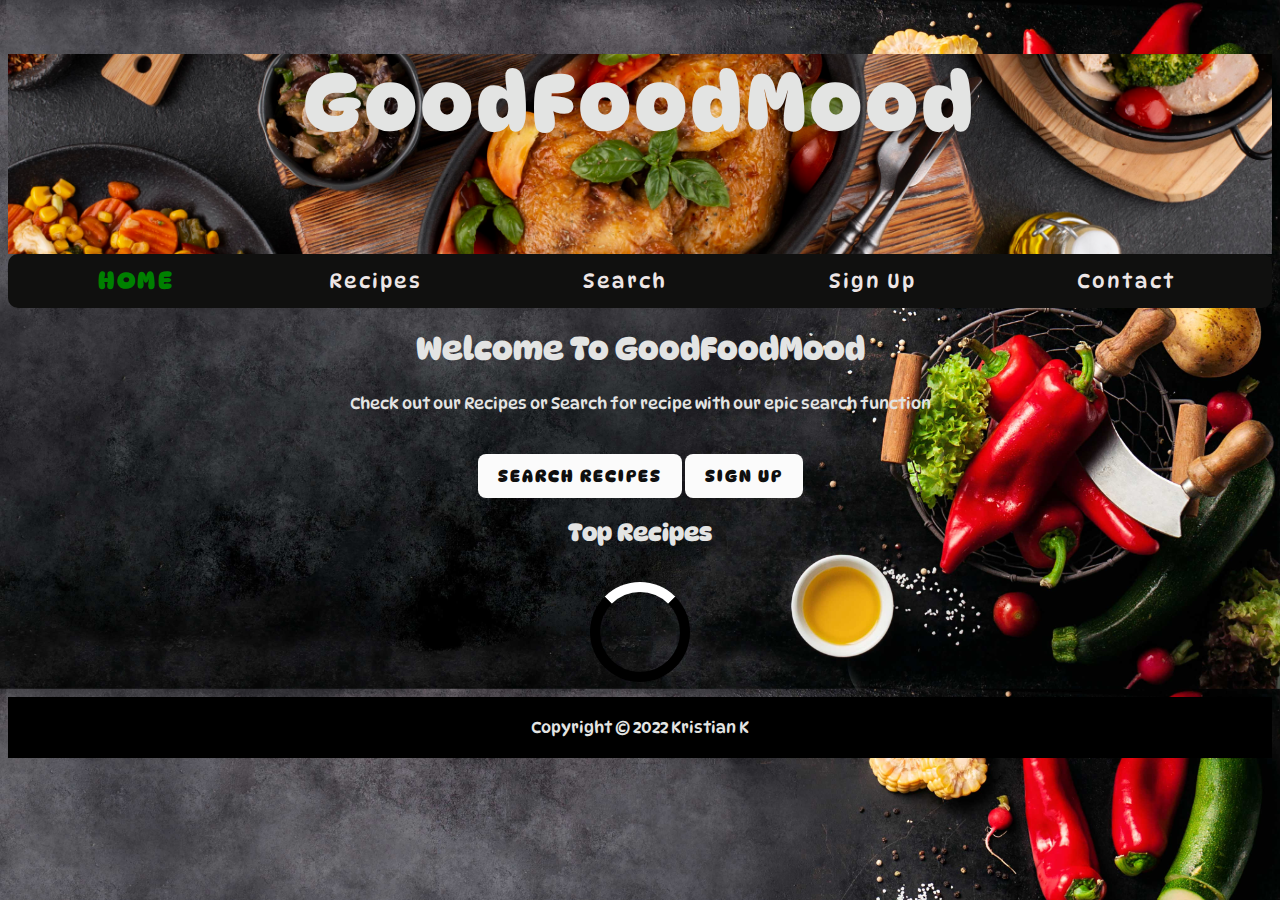
==== commit 35eba41e: "update 2022" ====
--- a/index.html
+++ b/index.html
@@ -89,7 +89,7 @@
         <div class="inner-trendy"></div>
       </div>
     </main>
-    <footer><p>Copyright &copy; 2021 Kristian K</p></footer>
+    <footer><p>Copyright &copy; 2022 Kristian K</p></footer>
     <script src="/js/featured.js"></script>
   </body>
 </html>
--- a/css/styles.css
+++ b/css/styles.css
@@ -117,10 +117,8 @@
   max-width: 800px;
   width: 450px;
   height: 300px;
-
   text-decoration: none;
   display: inline-block;
-
   font-size: 1.05rem;
 }
 .image {
